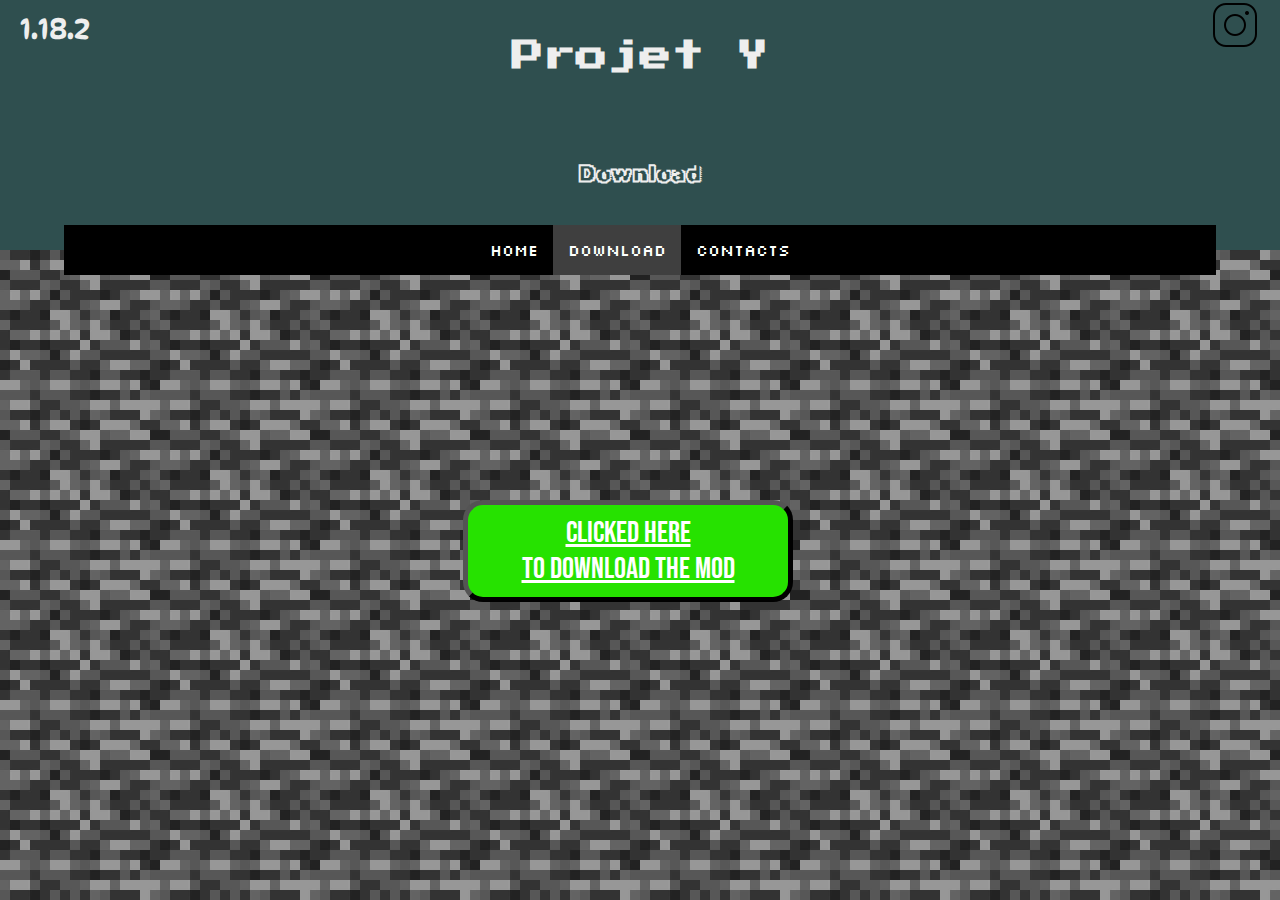
==== html/Download.html @ a79c94ee "- navigation root - img descriptions - Download page :    - download link    - header" ====
<!DOCTYPE html>
<html lang="en">
<head>
    <meta charset="UTF-8">
    <meta http-equiv="X-UA-Compatible" content="IE=edge">
    <meta name="viewport" content="width=device-width, initial-scale=1.0">
    <title>Projet Y</title>
    <link rel="icon" type="image.png" href="../autre/img/Bedrock (1)..png">
    <!--[if IE]><link rel="shortcut icon" type="image.png" href="../autre/img/Bedrock (1).png"><![endif]-->

    <link rel="stylesheet" href="../css/Download.css">
    
    <link rel="preconnect" href="https://fonts.googleapis.com">
    <link rel="preconnect" href="https://fonts.gstatic.com" crossorigin>
    <link href="https://fonts.googleapis.com/css2?family=Press+Start+2P&display=swap" rel="stylesheet">

    <link rel="preconnect" href="https://fonts.googleapis.com">
    <link rel="preconnect" href="https://fonts.gstatic.com" crossorigin>
    <link href="https://fonts.googleapis.com/css2?family=Silkscreen&display=swap" rel="stylesheet">

    <link rel="preconnect" href="https://fonts.googleapis.com">
    <link rel="preconnect" href="https://fonts.gstatic.com" crossorigin>
    <link href="https://fonts.googleapis.com/css2?family=Rubik+Iso&display=swap" rel="stylesheet">

    <link rel="preconnect" href="https://fonts.googleapis.com">
    <link rel="preconnect" href="https://fonts.gstatic.com" crossorigin>
    <link href="https://fonts.googleapis.com/css2?family=Roboto+Mono:wght@200&display=swap" rel="stylesheet">

    <link rel="preconnect" href="https://fonts.googleapis.com">
    <link rel="preconnect" href="https://fonts.gstatic.com" crossorigin>
    <link href="https://fonts.googleapis.com/css2?family=Satisfy&display=swap" rel="stylesheet">

    <link rel="preconnect" href="https://fonts.googleapis.com">
    <link rel="preconnect" href="https://fonts.gstatic.com" crossorigin>
    <link href="https://fonts.googleapis.com/css2?family=DynaPuff&display=swap" rel="stylesheet">

    <link rel="preconnect" href="https://fonts.googleapis.com">
    <link rel="preconnect" href="https://fonts.gstatic.com" crossorigin>
    <link href="https://fonts.googleapis.com/css2?family=Bebas+Neue&display=swap" rel="stylesheet">

</head>
<body>
    
    <div class="container">
        
        <div class="head">

            <h1>Projet Y</h1>
            <h2 class="intro">Download</h2>
            <div class="pub">
                <a href="https://www.instagram.com/theodore.dlb/?hl=fr" class="insta">
                    <img src="../autre/img/icons8-instagram-50.png" alt="Instagram">
                </a>
            </div>
            <div class="version">
                <p>
                    <a href="https://minecraft.fr/minecraft-1-18-cave-cliffs-partie-2-disponible-tout-le-contenu-de-la-mise-a-jour/"  class="version_mod">
                        1.18.2
                    </a>
                </p>
            </div>

            <div class="nav">

                <ul class="navigation_list">
                    <li class="n"><a href="index.html">Home</a></li>
                    <li class="n"><a href="Download.html" class="here">Download</a></li>
                    <li class="n"><a href="test2.html">Contacts</a></li>
                </ul>

            </div>

        </div>

        <div class="site">
            
            <div class="box_link">

                <p class="downloading_link">
                    <a href="../autre/Mod.txt" download="Mod.txt" class="link">
                        Clicked here 
                        <br>
                        to download the mod
                    </a>
                </p>

            </div>

        </div>


    </div>

</body>
</html>
---- css/Download.css ----
*{
    margin: 0;
    padding: 0;
    box-sizing: border-box;
    font-family: 'Quicksand', sans-serif;
}

.container{
    width: 100%;
    height: 100vh;
    background-image: url(../autre/img/Bedrock.png);
    color: #eee;
    justify-content: center;
}

.head{
    width: 100%;
    height: 250px;
    background-color:darkslategrey;
    color: #eee;
    display: flex;
    justify-content: center;
}

h1{
    width: 100%;
    display: flex;
    position: absolute;
    top: 40px;
    justify-content: center;
    font-family: 'Press Start 2P', cursive;
}

.intro{
    display: flex;
    width: 100%;
    justify-content: center;
    text-align: center;
    position: absolute;
    top: 160px;
    font-family: 'Rubik Iso', cursive;
}

.pub{
    display: flex;
    justify-content: right;
    position: absolute;
    right: 20px;
}

.version{
    display: flex;
    justify-content: left;
    position: absolute;
    left: 20px;
    top: 10px;
}

.version_mod{
    font-family: 'DynaPuff', cursive;
    font-size: 30px;
    text-decoration: none;
    color: #eee;
}

.nav{
    display: flex;
    justify-content: center;
    width: 90%;
    height: 50px;
    position: absolute;
    top: 225px;
    text-align: center;
    background-color: black;
}

.nav ul {
    list-style-type: none;
    overflow: hidden;
    background-color: rgb(0, 0, 0);
}

.nav li {
    float: left;
}

.nav li a{
    color: #fff;
    text-decoration: none;
    display: block;
    padding: 15px;
    font-family: 'Silkscreen', cursive;
}

.nav li a:hover {
    background-color: rgb(63, 63, 63);
}

.here{
    background-color: rgb(63, 63, 63);
}

.site{
    width: 95%;
    position: absolute;
    top: 340px;
    left: 20px;
    font-family: 'Roboto Mono', monospace;
    color: rgb(255, 255, 255);
    display: flex;
    justify-content: center;
}

.box_link{
    width: 100%;
    display: flex;
    justify-content: center;
    align-items: center;
    position: absolute;
    top: 150px;
}

.downloading_link{
    text-align: center;
    width: 330px;
    padding: 10px;
    margin: 10px;
    background-color: rgb(38, 226, 0);
    border: outset 5px;
    border-color: black;
    border-radius: 20px;
    justify-content: center;
}

.link{
    color: rgb(255, 255, 255);
    font-family: 'Bebas Neue', cursive;
    font-size: 30px;
}

.link:hover{
    font-size: 33px;
}
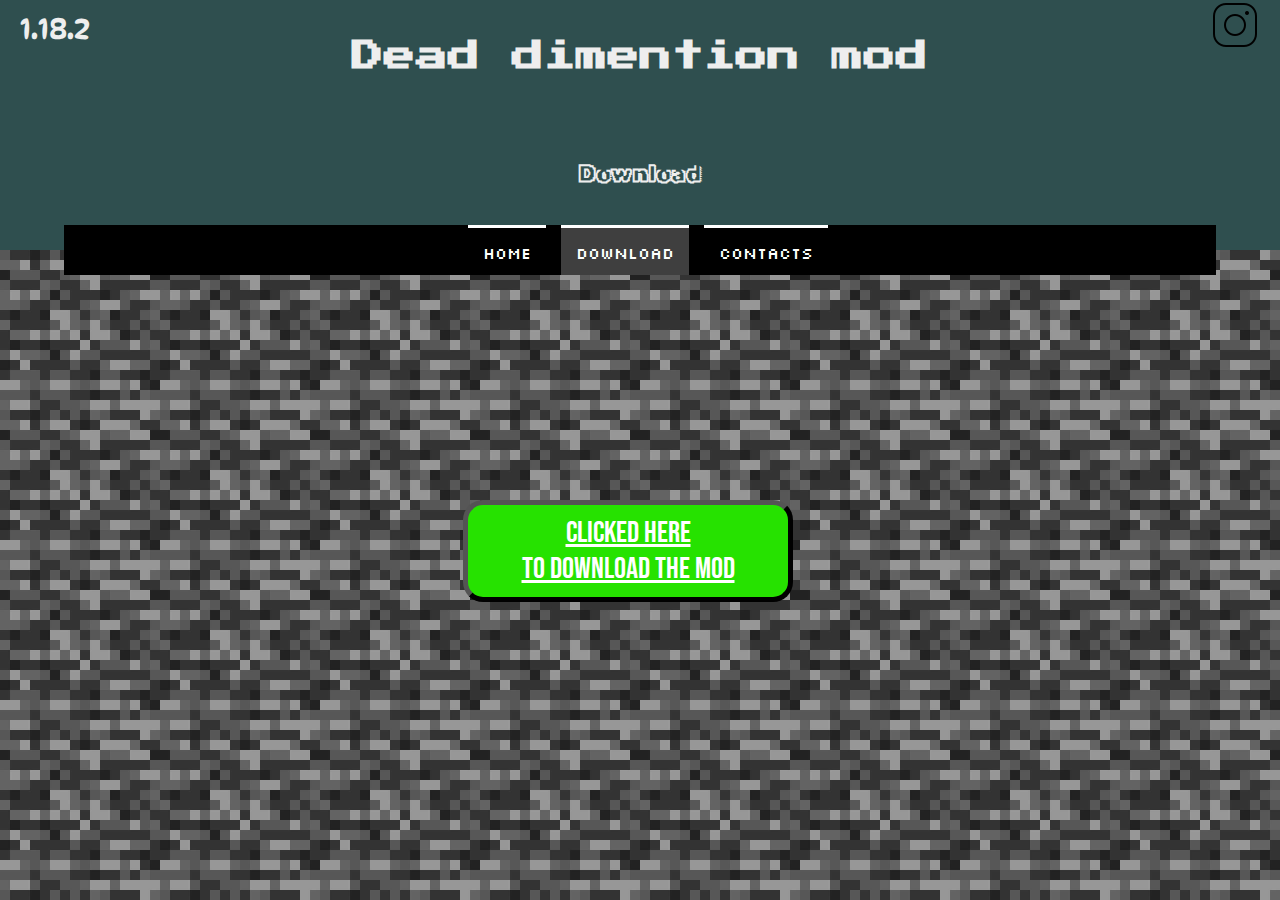
==== commit 9f94bacf: "Some changes : - Nav bar : border top - Site name : Dead dimention mod - New polices" ====
--- a/html/Download.html
+++ b/html/Download.html
@@ -38,14 +38,18 @@
     <link rel="preconnect" href="https://fonts.gstatic.com" crossorigin>
     <link href="https://fonts.googleapis.com/css2?family=Bebas+Neue&display=swap" rel="stylesheet">
 
+    <link rel="preconnect" href="https://fonts.googleapis.com">
+    <link rel="preconnect" href="https://fonts.gstatic.com" crossorigin>
+    <link href="https://fonts.googleapis.com/css2?family=Oxanium:wght@200&display=swap" rel="stylesheet">
+
 </head>
 <body>
     
     <div class="container">
         
         <div class="head">
-
-            <h1>Projet Y</h1>
+        
+            <h1>Dead dimention mod</h1>
             <h2 class="intro">Download</h2>
             <div class="pub">
                 <a href="https://www.instagram.com/theodore.dlb/?hl=fr" class="insta">
@@ -73,6 +77,12 @@
         </div>
 
         <div class="site">
+
+            <div class="description">
+
+                <p></p>
+
+            </div>
             
             <div class="box_link">
 
--- a/css/Download.css
+++ b/css/Download.css
@@ -89,11 +89,14 @@
     text-decoration: none;
     display: block;
     padding: 15px;
+    margin-left: 15px;
     font-family: 'Silkscreen', cursive;
+    border-top: solid 3px rgb(255, 255, 255);
 }
 
 .nav li a:hover {
     background-color: rgb(63, 63, 63);
+    border-top-width: 7px;
 }
 
 .here{
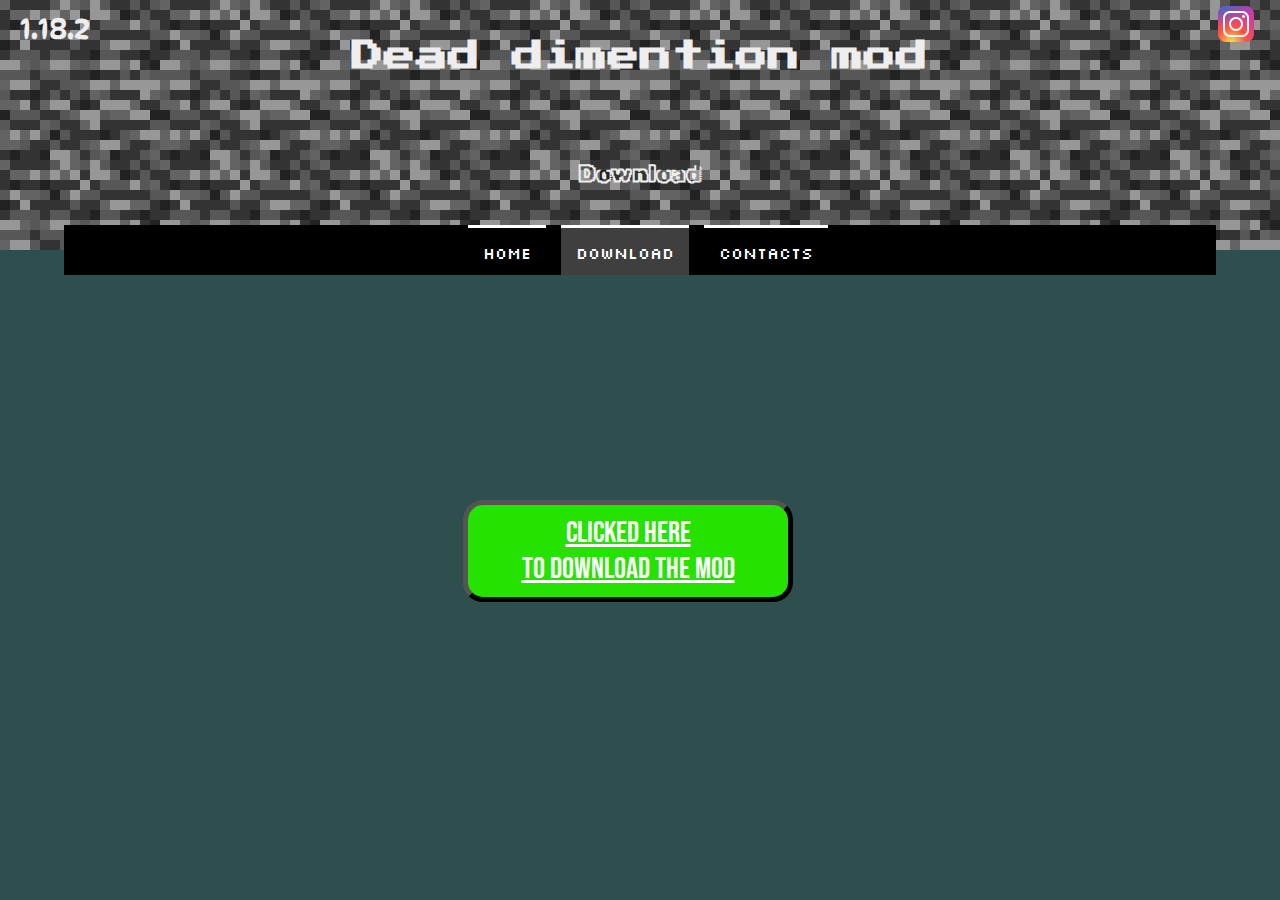
==== commit 49eda628: "some changes" ====
--- a/html/Download.html
+++ b/html/Download.html
@@ -53,7 +53,7 @@
             <h2 class="intro">Download</h2>
             <div class="pub">
                 <a href="https://www.instagram.com/theodore.dlb/?hl=fr" class="insta">
-                    <img src="../autre/img/icons8-instagram-50.png" alt="Instagram">
+                    <img src="../autre/img/icons8-instagram-48.png" alt="Instagram">
                 </a>
             </div>
             <div class="version">
--- a/css/Download.css
+++ b/css/Download.css
@@ -8,7 +8,7 @@
 .container{
     width: 100%;
     height: 100vh;
-    background-image: url(../autre/img/Bedrock.png);
+    background-color: rgb(47, 79, 79);
     color: #eee;
     justify-content: center;
 }
@@ -17,6 +17,7 @@
     width: 100%;
     height: 250px;
     background-color:darkslategrey;
+    background-image: url(../autre/img/Bedrock.png);
     color: #eee;
     display: flex;
     justify-content: center;
